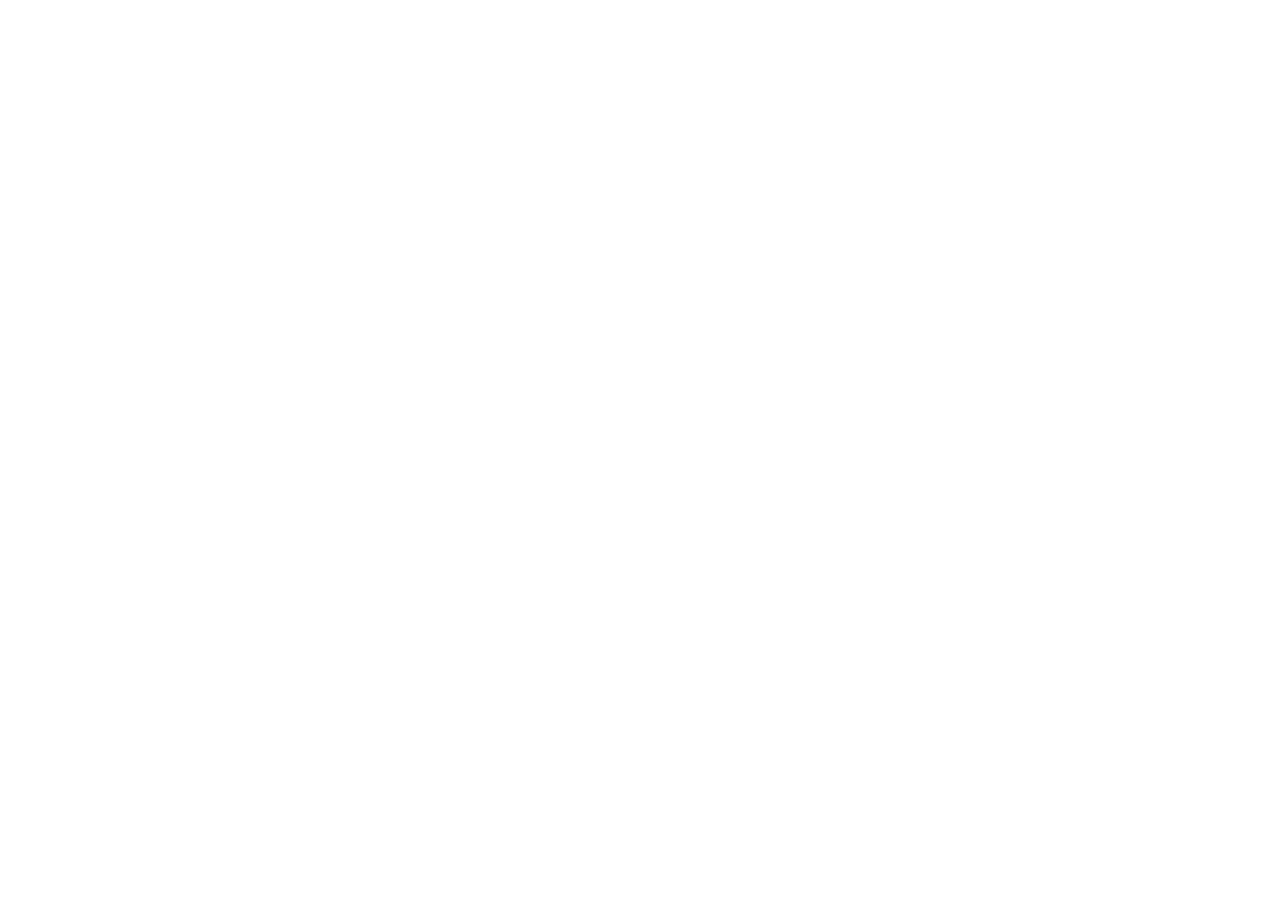
==== index.html @ 6247afa0 "First commit." ====
<!DOCTYPE html>
<html>
<head>
    <meta charset="utf-8">
    <meta http-equiv="X-UA-Compatible" content="IE=edge">
    <meta name="viewport" content="width=device-width, initial-scale=1">

    <title>PHYS2020 Student Solutions</title>
    <link rel="shortcut icon" href="images/favicon.ico" />
    <link href="css/bootstrap.css" rel="stylesheet">
    <link href="css/bootstrap-theme.css" rel="stylesheet">
    <link href="css/navbar.css" rel="stylesheet">
    <script src="js/jquery-2.1.0.js"></script>
    <script type="text/javascript" src="https://c328740.ssl.cf1.rackcdn.com/mathjax/latest/MathJax.js?config=TeX-AMS-MML_HTMLorMML">
    </script></head>
<body ng-app="phys2020" ng-controller="MainController">
    <ng-include src="'partials/navigation.html'"></ng-include>
    <div class="content">
        <div class="container">
            <ng-include src="getActive()"></ng-include>
        </div>
    </div>

    <script src="js/bootstrap.js"></script>
    <script src="js/angular.js"></script>
    <script src="js/ui-bootstrap-tpls-0.10.0.js"></script>
    <script src="js/app.js"></script>
</body>
</html>
---- css/navbar.css ----
@media (max-width: 767px) {
    .content {
        padding: 15px;
        margin-top: 100px;
    }
}
@media (min-width: 768px) {

    #menu-bar .panel {
        margin-bottom: 0;
        background-color: rgba(0,0,0,0);
        border: none;
        border-radius: 0;
        -webkit-box-shadow: none;
        box-shadow: none;
    }

    #menu-bar li a {
        color: #fff;
        font-size: 16px;
        font-weight: bold;
    }

    #navbar {
        float: left;
        width: 150px;
        height: 100%;
    }

    .content {
        margin-left: 150px;
        min-height: 100%;
    }

    .container {
        margin-left: 0px;
        padding-left: 20px;
        max-width: 1000px;
        border-right: 1px solid #EEE;
    }
}
.question {
    margin-top: 30px;
}
h2 {
    margin-top: 30px;
}
.question h5 {
    color: #2f57b5;
    padding-left: 10px;
    border-left: 3px solid #6ac2ff;
    line-height: 1.4em;
}

.question p {
    padding-left: 20px;
}
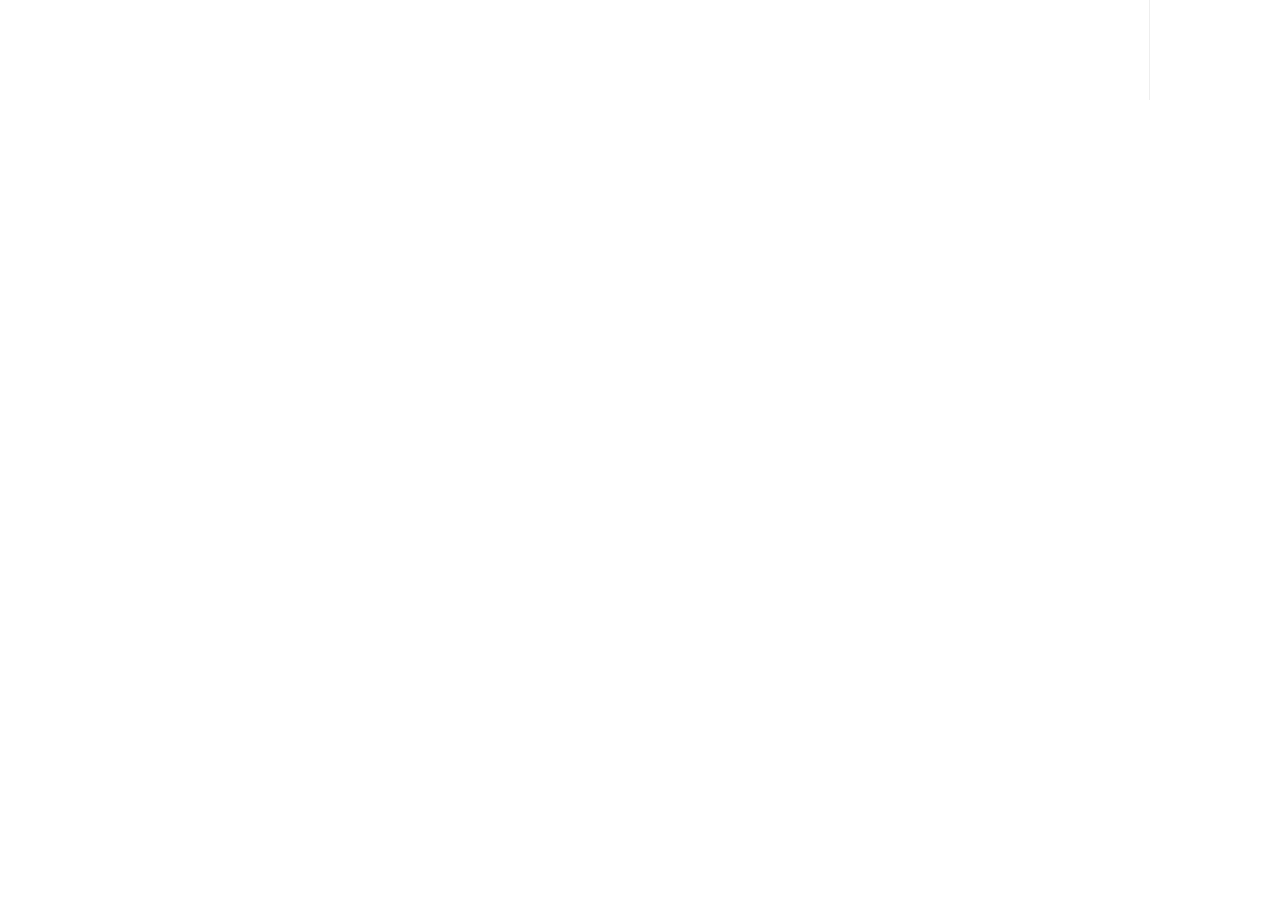
==== commit 175aa39a: "Second push" ====
--- a/index.html
+++ b/index.html
@@ -18,6 +18,7 @@
     <div class="content">
         <div class="container">
             <ng-include src="getActive()"></ng-include>
+            <div style="height:100px"></div>
         </div>
     </div>
 
--- a/css/navbar.css
+++ b/css/navbar.css
@@ -45,7 +45,7 @@
 h2 {
     margin-top: 30px;
 }
-.question h5 {
+.question .q {
     color: #2f57b5;
     padding-left: 10px;
     border-left: 3px solid #6ac2ff;
@@ -54,4 +54,13 @@
 
 .question p {
     padding-left: 20px;
+}
+.activeMenu {
+    background-color: #555;
+}
+.question img {
+    width: 300px;
+    margin-left: auto;
+    margin-right: auto;
+    display: block;
 }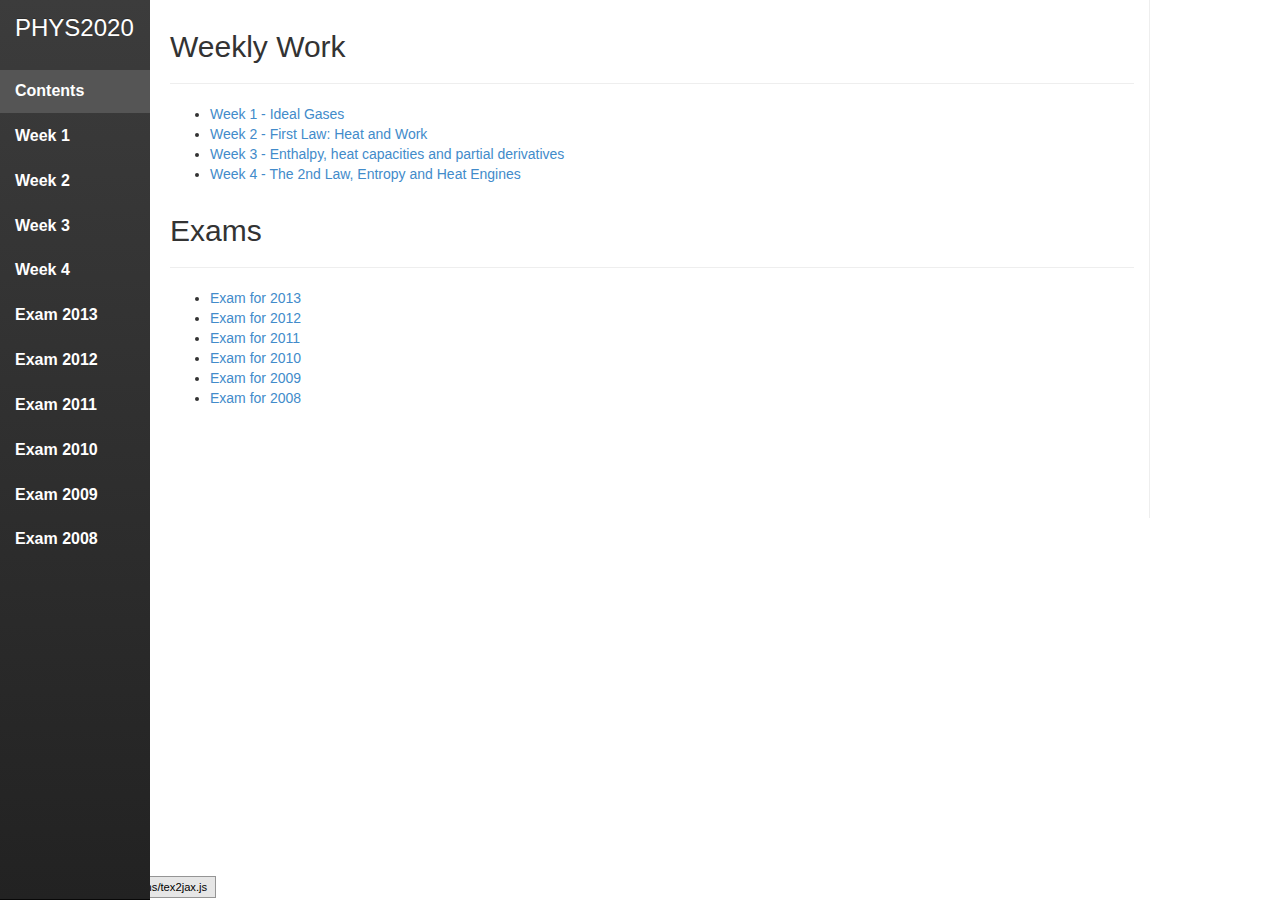
==== commit 5da701ea: "mathjax" ====
--- a/index.html
+++ b/index.html
@@ -1,30 +1,31 @@
 <!DOCTYPE html>
-<html>
+<html ng-app="phys2020" ng-controller="MainController">
 <head>
     <meta charset="utf-8">
     <meta http-equiv="X-UA-Compatible" content="IE=edge">
     <meta name="viewport" content="width=device-width, initial-scale=1">
 
-    <title>PHYS2020 Student Solutions</title>
+    <title>PHYS2020 {{getActive()}}</title>
     <link rel="shortcut icon" href="images/favicon.ico" />
     <link href="css/bootstrap.css" rel="stylesheet">
     <link href="css/bootstrap-theme.css" rel="stylesheet">
     <link href="css/navbar.css" rel="stylesheet">
     <script src="js/jquery-2.1.0.js"></script>
-    <script type="text/javascript" src="https://c328740.ssl.cf1.rackcdn.com/mathjax/latest/MathJax.js?config=TeX-AMS-MML_HTMLorMML">
+    <script type="text/javascript" src="js/mathjax.js">
     </script></head>
-<body ng-app="phys2020" ng-controller="MainController">
+<body>
     <ng-include src="'partials/navigation.html'"></ng-include>
     <div class="content">
         <div class="container">
-            <ng-include src="getActive()"></ng-include>
+            <ng-view></ng-view>
             <div style="height:100px"></div>
         </div>
     </div>
 
     <script src="js/bootstrap.js"></script>
     <script src="js/angular.js"></script>
+    <script src="js/angular-route.js"></script>
     <script src="js/ui-bootstrap-tpls-0.10.0.js"></script>
     <script src="js/app.js"></script>
 </body>
-</html>+</html>
--- a/css/navbar.css
+++ b/css/navbar.css
@@ -2,6 +2,9 @@
     .content {
         padding: 15px;
         margin-top: 100px;
+    }
+    .container {
+        padding-left: 5px;
     }
 }
 @media (min-width: 768px) {
@@ -52,6 +55,10 @@
     line-height: 1.4em;
 }
 
+.question h5 {
+    line-height: 1.5em;
+}
+
 .question p {
     padding-left: 20px;
 }
@@ -59,8 +66,12 @@
     background-color: #555;
 }
 .question img {
+    margin-bottom: 15px;
     width: 300px;
     margin-left: auto;
     margin-right: auto;
     display: block;
-}+}
+.question img.wide {
+    width: 600px;
+}
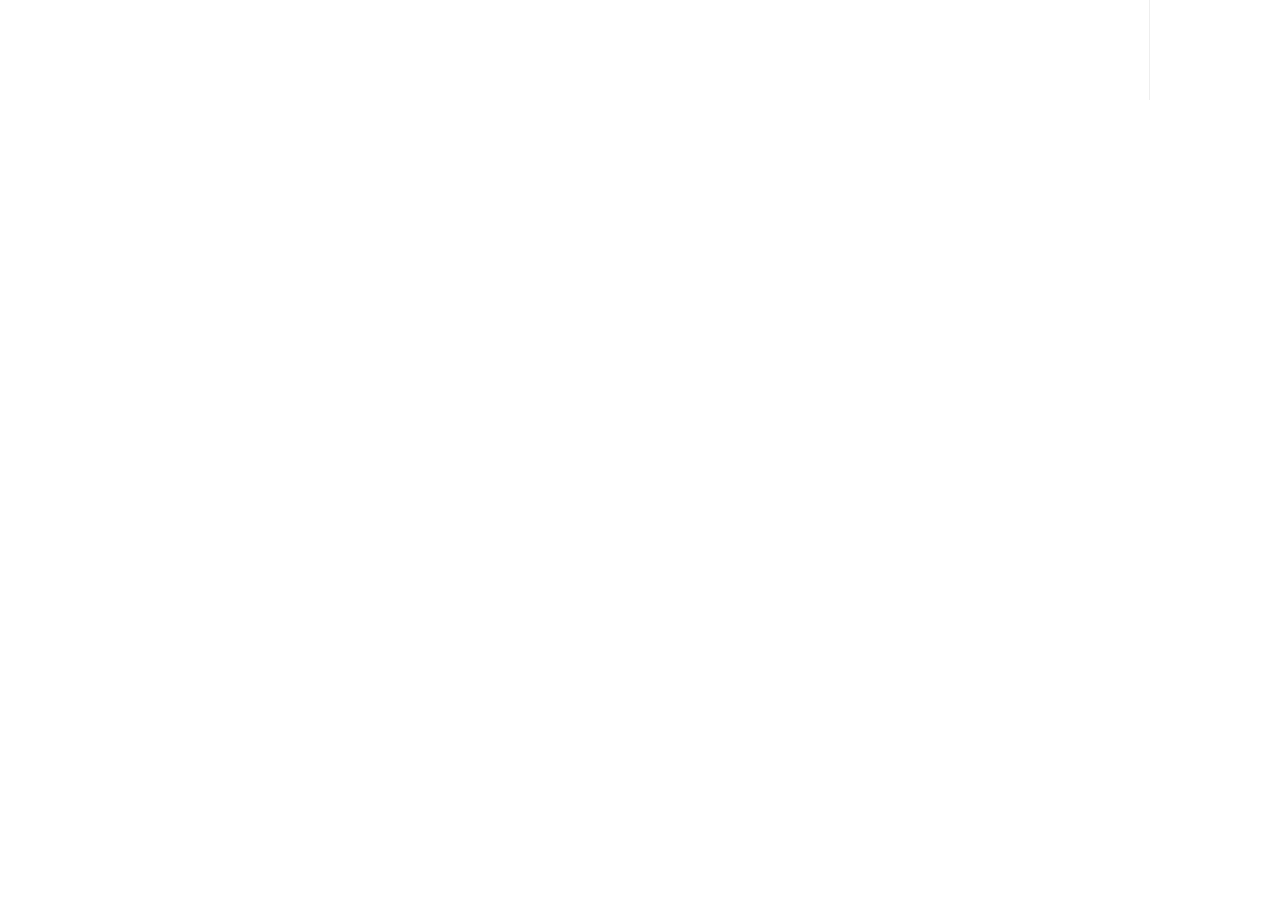
==== commit 0ff9b019: "goddamn" ====
--- a/index.html
+++ b/index.html
@@ -11,7 +11,7 @@
     <link href="css/bootstrap-theme.css" rel="stylesheet">
     <link href="css/navbar.css" rel="stylesheet">
     <script src="js/jquery-2.1.0.js"></script>
-    <script type="text/javascript" src="js/mathjax.js">
+    <script type="text/javascript" src="https://cdn.mathjax.org/mathjax/latest/MathJax.js?config=TeX-AMS-MML_HTMLorMML">
     </script></head>
 <body>
     <ng-include src="'partials/navigation.html'"></ng-include>
